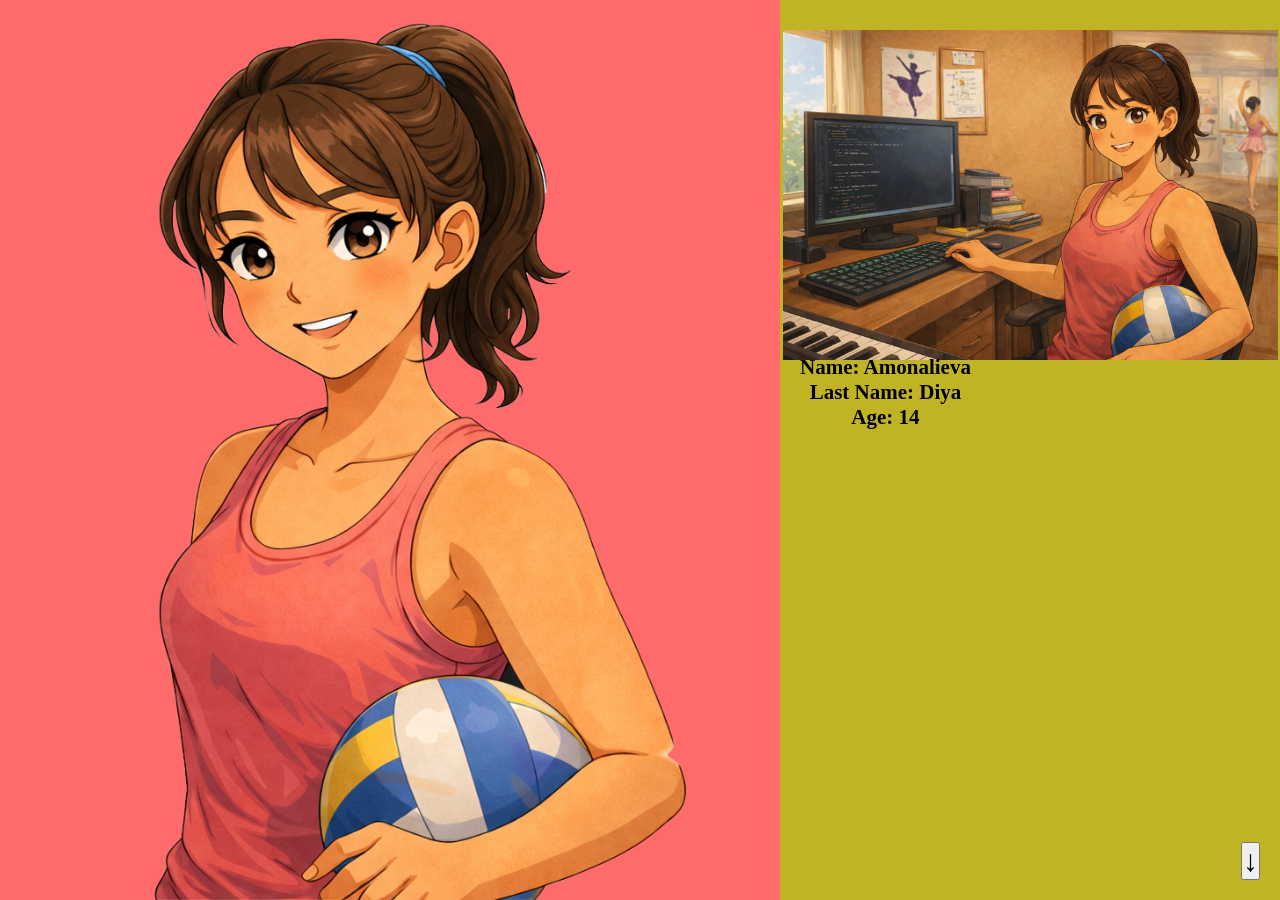
==== html/index.html @ 2db9aa51 "Students" ====
<!doctype html>
<html lang="en">
  <head>
    <meta charset="UTF-8" />
    <meta name="viewport" content="width=device-width, initial-scale=1.0" />
    <title>Web-Des Hermes</title>
    <link rel="stylesheet" href="/css/style.css" />
    <script src="/js/index.js" defer></script>
  </head>
  <body>
    <main class="show">
      <div class="layers"></div>
    </main>
    <aside></aside>
  </body>
</html>
---- css/style.css ----
* {
  margin: 0;
  padding: 0;
  box-sizing: border-box;
}

:root {
  --aside: 500px;
  --model-width: 35vw;
  --model-height: 100vh;
}

.show {
  background: var(--bg-show);
  height: 100vh;
  width: calc(100vw - var(--aside));
  position: fixed;
  transition: background 0.6s ease;
}

.layers {
  position: absolute;
  inset: 0;
}

.layers > * {
  height: var(--model-height);
  position: absolute;
  left: calc(100vw - var(--aside) - 25vw);
  top: 50%;
  margin-left: calc(var(--model-width) / -2);
  margin-top: calc(var(--model-height) / -2);
  cursor: pointer;
  animation-timeline: scroll();
  animation-timing-function: linear;
  animation-fill-mode: both;
  animation-range: 0 300vh;
}

.layers img {
  height: 100%;
}

.layer1 {
  margin-left: -60vw;
  transform: scale(1);
  animation-name: a1;
}
@keyframes a1 {
  to {
    transform: scale(5);
    margin-left: 800vw;
  }
}

.layer2 {
  margin-left: -90vw;
  transform: scale(0.88);
  animation-name: a2;
}
@keyframes a2 {
  to {
    transform: scale(4.2);
    margin-left: 500vw;
  }
}

.layer3 {
  margin-left: -130vw;
  transform: scale(0.78);
  animation-name: a3;
}
@keyframes a3 {
  to {
    transform: scale(3.5);
    margin-left: 350vw;
  }
}

.layer4 {
  margin-left: -180vw;
  transform: scale(0.68);
  animation-name: a4;
}
@keyframes a4 {
  to {
    transform: scale(3);
    margin-left: 260vw;
  }
}

.layer5 {
  margin-left: -250vw;
  transform: scale(0.58);
  animation-name: a5;
}
@keyframes a5 {
  to {
    transform: scale(2.6);
    margin-left: 200vw;
  }
}

.layer6 {
  margin-left: -340vw;
  transform: scale(0.48);
  animation-name: a6;
}
@keyframes a6 {
  to {
    transform: scale(2.2);
    margin-left: 150vw;
  }
}

.layer7 {
  margin-left: -450vw;
  transform: scale(0.4);
  animation-name: a7;
}
@keyframes a7 {
  to {
    transform: scale(1.9);
    margin-left: 110vw;
  }
}

.layer8 {
  margin-left: -580vw;
  transform: scale(0.33);
  animation-name: a8;
}
@keyframes a8 {
  to {
    transform: scale(1.6);
    margin-left: 80vw;
  }
}

.layer9 {
  margin-left: -730vw;
  transform: scale(0.27);
  animation-name: a9;
}
@keyframes a9 {
  to {
    transform: scale(1.4);
    margin-left: 55vw;
  }
}

.layer10 {
  margin-left: -900vw;
  transform: scale(0.22);
  animation-name: a10;
}
@keyframes a10 {
  to {
    transform: scale(1.25);
    margin-left: 35vw;
  }
}

.layer11 {
  margin-left: -1100vw;
  transform: scale(0.18);
  animation-name: a11;
}
@keyframes a11 {
  to {
    transform: scale(1.1);
    margin-left: 20vw;
  }
}

.layer12 {
  margin-left: -1350vw;
  transform: scale(0.15);
  animation-name: a12;
}
@keyframes a12 {
  to {
    transform: scale(1);
    margin-left: 5vw;
  }
}

.layer13 {
  margin-left: -1650vw;
  transform: scale(0.12);
  animation-name: a13;
}
@keyframes a13 {
  to {
    transform: scale(0.9);
    margin-left: -5vw;
  }
}

.layer14 {
  margin-left: -2000vw;
  transform: scale(0.1);
  animation-name: a14;
}
@keyframes a14 {
  to {
    transform: scale(0.8);
    margin-left: -15vw;
  }
}

.layer15 {
  margin-left: -2400vw;
  transform: scale(0.08);
  animation-name: a15;
}
@keyframes a15 {
  to {
    transform: scale(0.7);
    margin-left: -25vw;
  }
}

.layer16 {
  margin-left: -2900vw;
  transform: scale(1);
  animation-name: a16;
}
@keyframes a16 {
  to {
    transform: scale(1.1);
    margin-left: -35vw;
  }
}

.next {
  position: fixed;
  bottom: 20px;
  right: 20px;
  font-size: 30px;
  cursor: pointer;
  z-index: 1000;
}

.layers img {
  transition: all 0.5s ease;
}

aside {
  width: var(--aside);
  height: 100%;
  right: 0;
  top: 0;
  position: absolute;
  background-color: rgb(193, 180, 36);
  animation-name: aside-linear;
}

@keyframes aside {
  to {
    background-color: aqua;
  }
}

.item {
  padding: 30px 0 40px;
  text-align: center;
  position: relative;
  font-size: 14px;
  height: 50vh;
}

.item h3 {
  margin: 0 0 3px 0;
  text-align: left;
  font-weight: 600;
  font-size: 14px;
}

.item .price {
  text-align: left;
  font-weight: 600;
  opacity: 0.5;
  letter-spacing: -0.25px;
}

.item__bottom {
  position: absolute;
  bottom: 20px;
  width: 100%;
  padding: 0 20px;
  margin-top: 10px;
  display: flex;
  align-items: center;
  justify-content: space-between;
}

.add {
  font-size: 50px;
  font-weight: 300;
  cursor: pointer;
  padding: 10px;
  line-height: 20px;
  position: relative;
  top: -5px;
}

.item img {
  height: calc(100% - 50px);

  object-fit: contain;
}
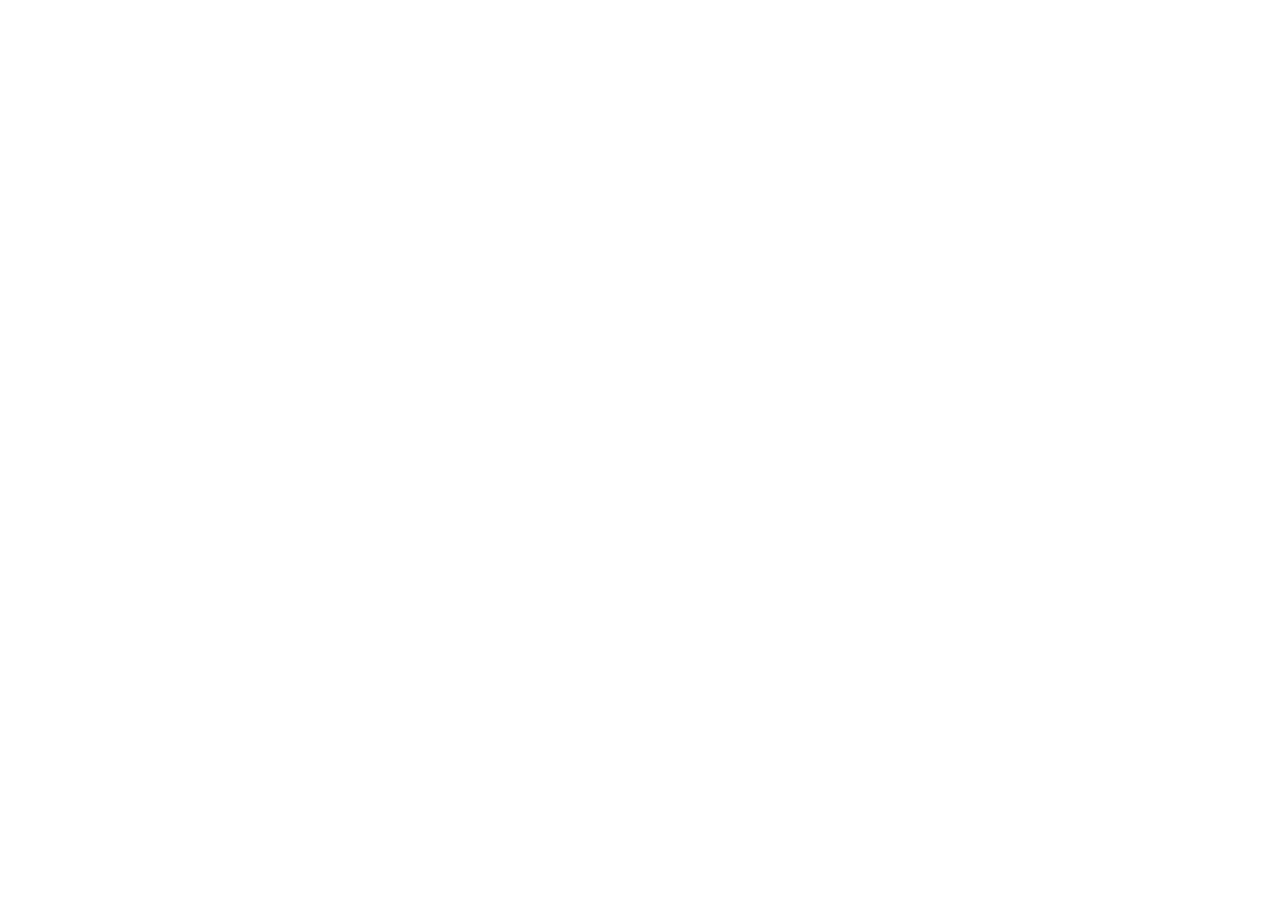
==== commit c77f6346: "Students" ====
--- a/html/index.html
+++ b/html/index.html
@@ -4,8 +4,8 @@
     <meta charset="UTF-8" />
     <meta name="viewport" content="width=device-width, initial-scale=1.0" />
     <title>Web-Des Hermes</title>
-    <link rel="stylesheet" href="/css/style.css" />
-    <script src="/js/index.js" defer></script>
+    <link rel="stylesheet" href="./css/style.css" />
+    <script src="./js/index.js" defer></script>
   </head>
   <body>
     <main class="show">
